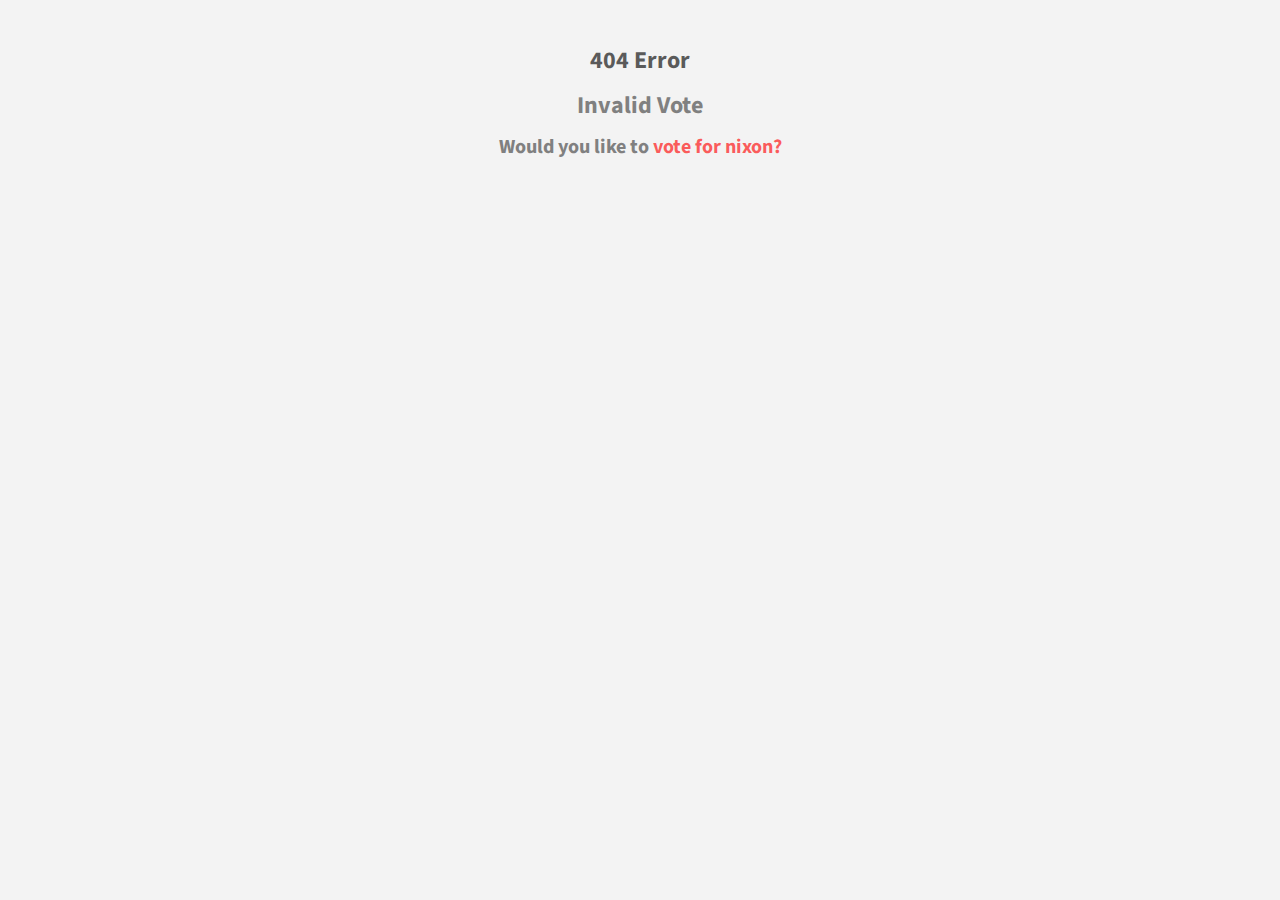
==== final-error/index.html @ b8a06915 "need to do loop to create elements" ====
<!DOCTYPE html>
<html lang='en'>

<head>
    <meta charset='UTF-8'>
    <meta name='viewport' content='width=device-width, initial-scale=1.0'>
    <meta name=”author” content='Jadyn Calhoun'>
    <meta name='description' content=''>
    <meta property='og: image' content=''>
    <meta property='og: title' content=''>
    <meta property='og: description' content=''>
    <title>Boiler Plate</title>
    <link rel='stylesheet' href='style.css'>
    <link rel='shortcut icon' href='Untitled.png' , type='image/x-icon'>
    <link rel="preconnect" href="https://fonts.gstatic.com">
<link href="https://fonts.googleapis.com/css2?family=Open+Sans:wght@300&family=Source+Sans+Pro:wght@200&display=swap" rel="stylesheet">
    </head>

<body>
    <div class="container">
        <h2 id="error">404 Error</h2>
        <h2>Invalid Vote</h2>
        <h2 id="like">Would you like to <span id="link">vote for nixon?</span></h2>
    </div>
<script src="script.js"></script>
</body>
</html>
---- final-error/style.css ----
html{
    background-color: rgb(243, 243, 243);
font-family: 'Source Sans Pro', sans-serif;
}

.container{
    display: flex;
    flex-direction: column;
    margin: 0;
}


h2{
    text-align: center;
    margin: 5px;
    color: gray;
}

span{
    color: rgba(255, 0, 0, 0.63);
}

#error{
    color: rgb(90, 90, 90);
    padding-top: 30px;
}

#like{
    font-size: 20px;
}
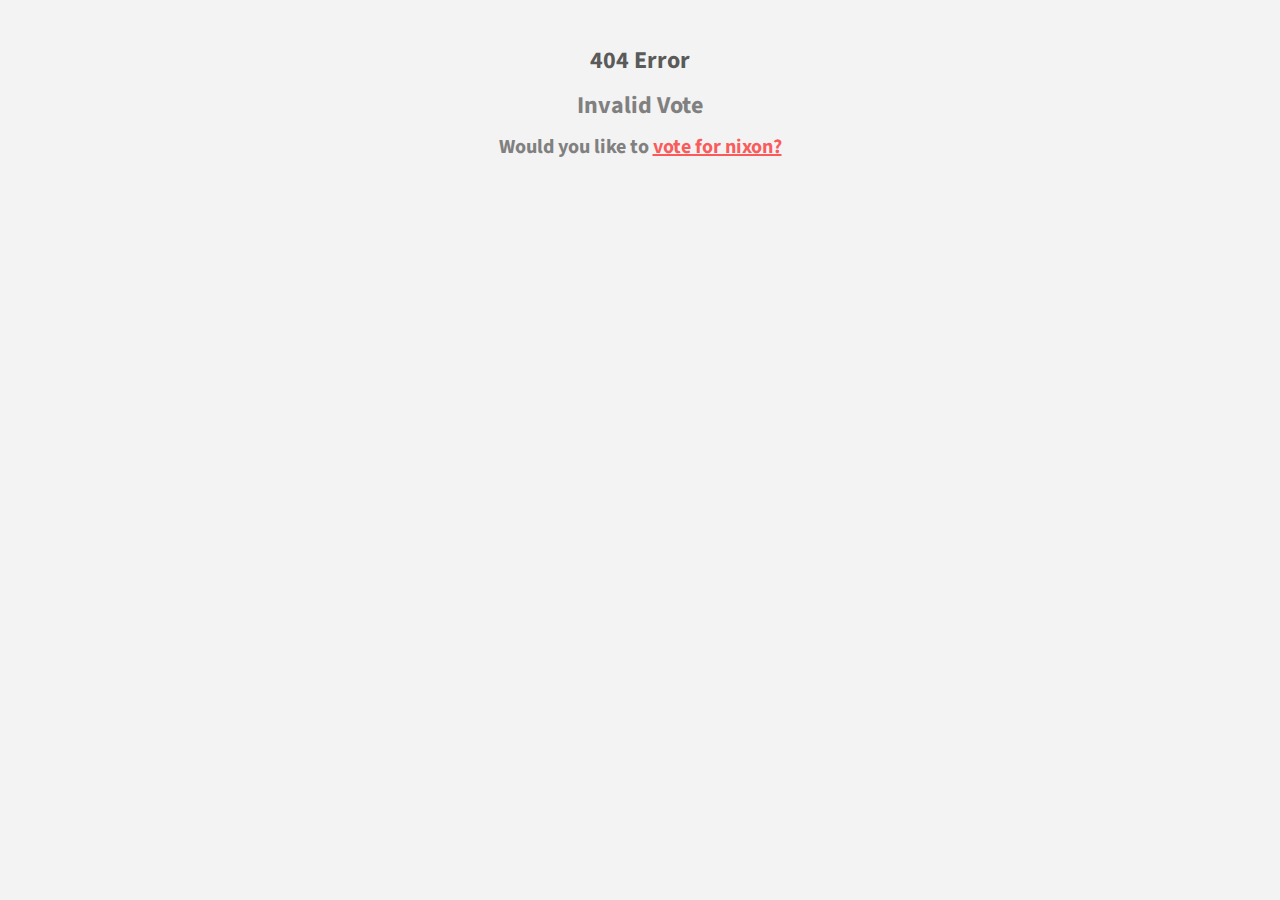
==== commit d9c703ac: "3/4" ====
--- a/final-error/index.html
+++ b/final-error/index.html
@@ -22,6 +22,11 @@
         <h2>Invalid Vote</h2>
         <h2 id="like">Would you like to <span id="link">vote for nixon?</span></h2>
     </div>
+    <div class="space">
+        <img class="whitespace"></img>
+    </div>
+    <script src="https://code.jquery.com/jquery-3.5.1.js"
+    integrity="sha256-QWo7LDvxbWT2tbbQ97B53yJnYU3WhH/C8ycbRAkjPDc=" crossorigin="anonymous"></script>
 <script src="script.js"></script>
 </body>
 </html>--- a/final-error/style.css
+++ b/final-error/style.css
@@ -19,6 +19,8 @@
 
 span{
     color: rgba(255, 0, 0, 0.63);
+    text-decoration: underline rgba(255, 0, 0, 0.63);
+    cursor: pointer;
 }
 
 #error{
